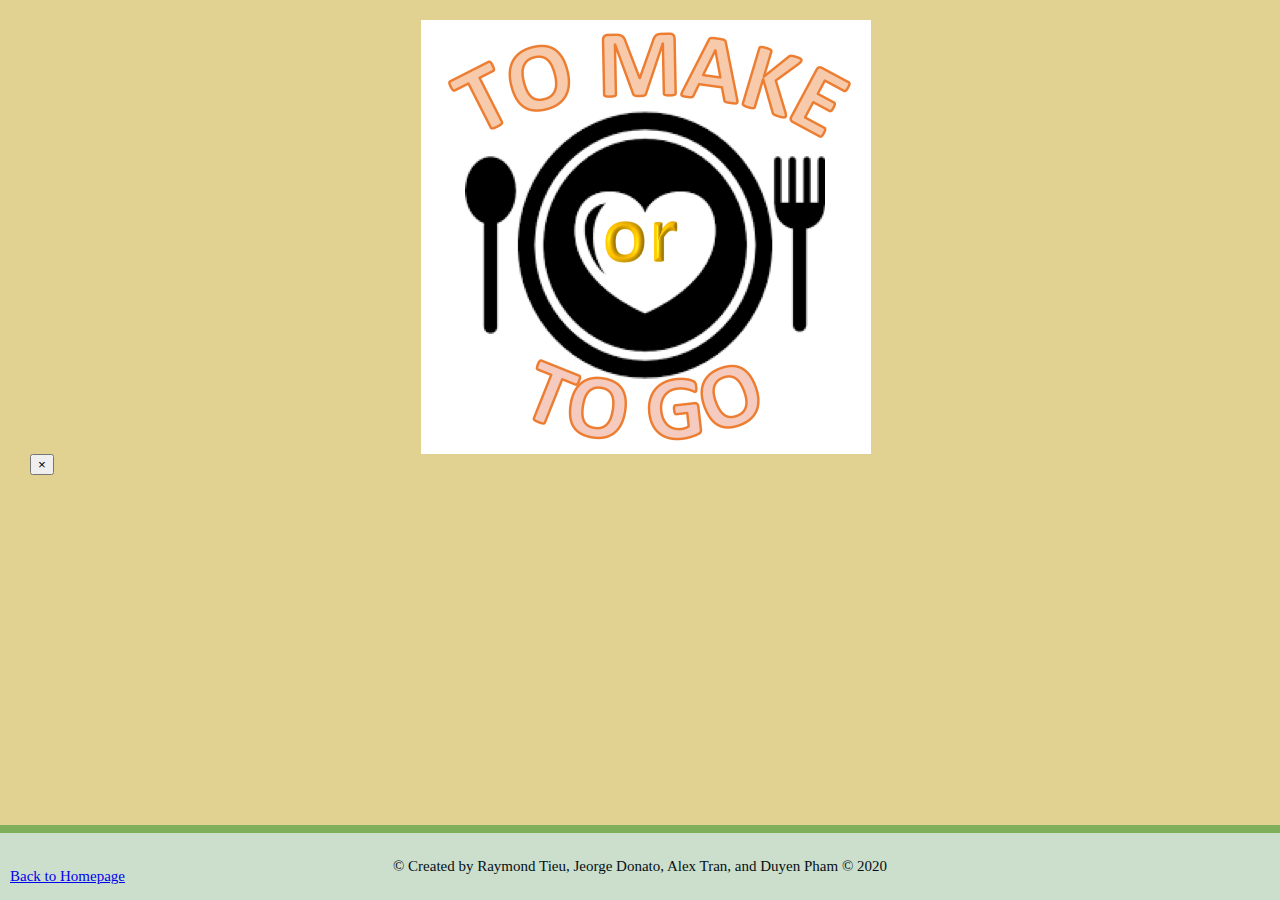
==== result.html @ 3b6a80f1 "Merge branch 'master' into added-modal-for-result" ====
<!DOCTYPE html>
<html lang="en">

<head>

  <meta charset="utf-8" />
  <meta http-equiv="x-ua-compatible" content="ie=edge" />
  <meta name="viewport" content="width=device-width, initial-scale=1.0" />
  <title>To Make or To Go</title>
  <link rel="stylesheet" href="css/foundation.min.css" />
  <!-- <link rel="stylesheet" href="css/app.css" /> -->
  <link rel="stylesheet" href="css/result.css" />

</head>

<body>

  <div class="row">
    <div class="small-2 large-4 columns"><a href="index.html" id="logo"> <img src="asset/logo.png" alt="web-logo"> </a>

    </div>
    </header>

    <div class="result-display"></div>


    </div>


    <div class="reveal" id="result-modal" data-reveal>
    <div class="result-modal-content">

    </div>
    <button class="close-button" data-close aria-label="Close modal" type="button">
      <span aria-hidden="true">&times;</span>
    </button>
  </div>

    <footer>
      <div class="footer">
        <a href="index.html" class="button float-left" id="btn-backToHomepage">Back to Homepage</a>
        &copy; Created by Raymond Tieu, Jeorge Donato, Alex Tran, and Duyen Pham © 2020
      </div>
    </footer>
    
    <script src="js/vendor/jquery.js"></script>
    <script src="js/vendor/what-input.js"></script>
    <script src="js/vendor/foundation.min.js"></script>
    <script src="js/to_make.js"></script>
    <script src="js/restaurantCaller.js"></script>

</body>

</html>
---- css/app.css ----
body {
    background-color: rgb(226, 210, 145);
}
/*================================================================================*/
#main-container{
    display: flex;
    align-items: center;
    justify-content: center;
}
/* 2 background image containers (use 25% for four, and 50% for two, etc) */
.column {
    float: left;
    width: 50%;
    padding: 5px;
}

/* Clear floats after image containers */

.row::after {
    content: "";
    clear: both;
    display: table;
}

/*================================================================================*/

/*position the button. Adjust the width as needed */

.column {
    position: relative;
    width: 50%;
}

/* Make the image responsive */

.column img {
    width: 100%;
    height: auto;
}

/* Style the button & place it in the middle of the container/image */

.column .btn {
    position: absolute;
    top: 50%;
    left: 50%;
    transform: translate(-50%, -50%);
    -ms-transform: translate(-50%, -50%);
    background-color: #72b6de;
    color: white;
    font-size: 30px;
    padding: 12px 24px;
    border: none;
    cursor: pointer;
    border-radius: 100px;
    -webkit-border-radius: 100px;
    -moz-border-radius: 100px;
    -ms-border-radius: 100px;
    -o-border-radius: 100px;
}

.column .btn:hover {
    background-color: #7298de;
}

/*================================================================================*/

.header img {
    width: 10%;
    float: middle;
}

nav {
    float: right;
    margin-top: 25px;
}

nav a {
    display: inline-block;
    margin-left: 15px;
    padding-left: 15px;
    text-decoration: none;
    line-height: 20px;
    color: #999;
    border-left: 1px solid #efefef;
}

nav a:first-child {
    border-left: 0 none;
}

nav a:hover {
    text-decoration: underline;
    text-decoration-color: #470a0a;
}

/* footer */

footer {
    clear: both;
    font-size: 15px;
    text-align: center;
    padding: 25px 0;
    margin-top: -90px;
    border-top: 8px solid #7faf5a;
    background: #ccdecc;
    color: rgb(5, 16, 20);
    position: fixed;
    left: 0;
    bottom: 0;
    width: 100%;
}
---- css/result.css ----
body {
    background-color: rgb(226, 210, 145);
    margin-left: 20px;
    padding: 10px;
    margin-top: 10px;
    margin-bottom: 10px;
}
img {
    display: block;
    margin: 0 auto;
    width: auto;
    height: auto;
    background-color: rgb(226, 210, 145);
    margin-bottom: 20;
  }
  footer {
    clear: both;
    font-size: 15px;
    text-align: center;
    padding: 25px 0;
    margin-top: -90px;
    border-top: 8px solid #7faf5a;
    background: #ccdecc;
    color: rgb(5, 16, 20);
    position: fixed;
    left: 0;
    bottom: 0;
    width: 100%;

}

.button {
  margin: 5px;
}

#btn-backToHomepage {
  position: absolute;
  left: 5px;
  bottom: 10px;
}
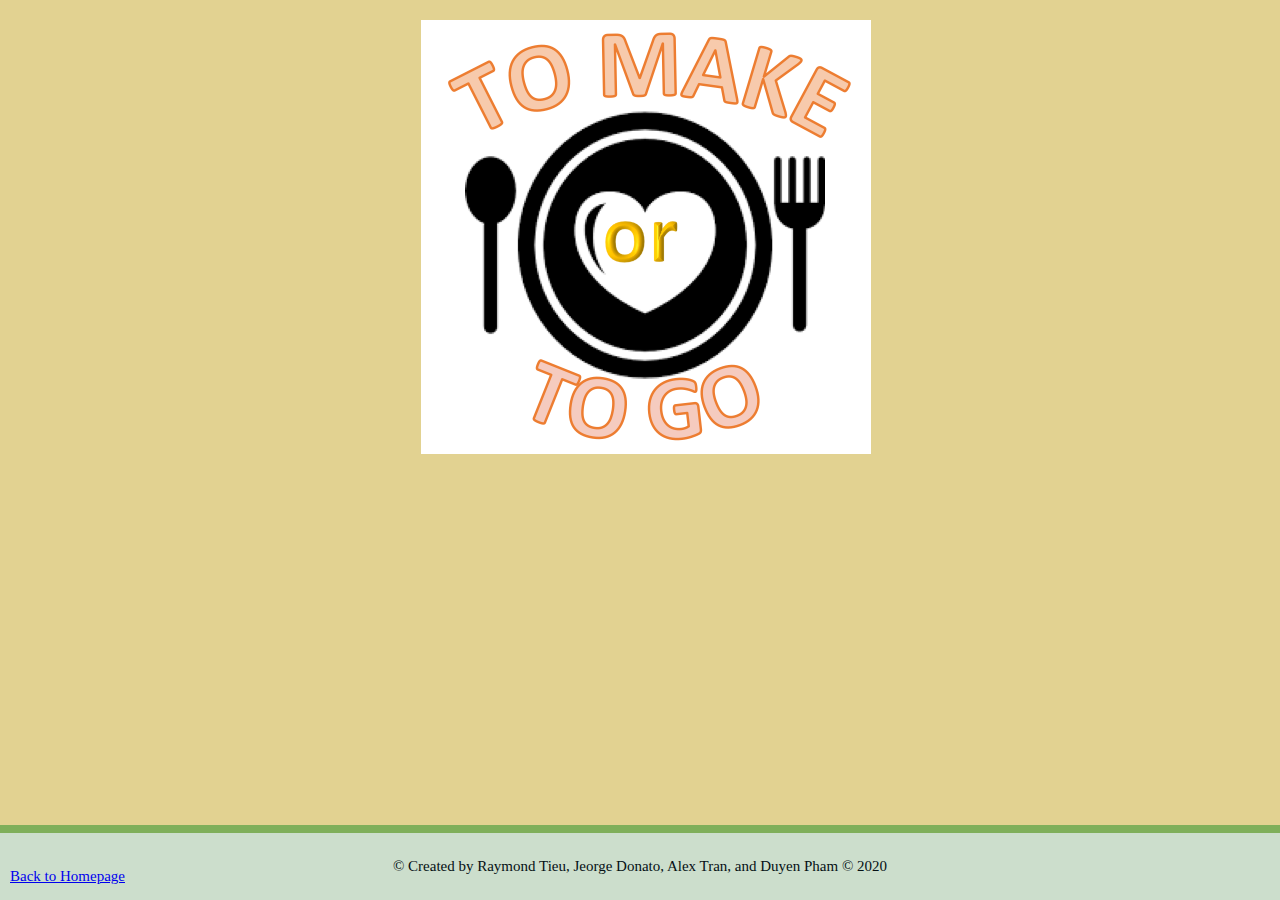
==== commit 9ce9be7e: "deleted about.html, still need work on font layout" ====
--- a/result.html
+++ b/result.html
@@ -8,7 +8,6 @@
   <meta name="viewport" content="width=device-width, initial-scale=1.0" />
   <title>To Make or To Go</title>
   <link rel="stylesheet" href="css/foundation.min.css" />
-  <!-- <link rel="stylesheet" href="css/app.css" /> -->
   <link rel="stylesheet" href="css/result.css" />
 
 </head>
@@ -16,25 +15,10 @@
 <body>
 
   <div class="row">
-    <div class="small-2 large-4 columns"><a href="index.html" id="logo"> <img src="asset/logo.png" alt="web-logo"> </a>
-
+    <div class="small-2 large-4 columns"> <a href="index.html" id="logo"> <img src="asset/logo.png" alt="web-logo"> </a>
     </div>
-    </header>
 
     <div class="result-display"></div>
-
-
-    </div>
-
-
-    <div class="reveal" id="result-modal" data-reveal>
-    <div class="result-modal-content">
-
-    </div>
-    <button class="close-button" data-close aria-label="Close modal" type="button">
-      <span aria-hidden="true">&times;</span>
-    </button>
-  </div>
 
     <footer>
       <div class="footer">
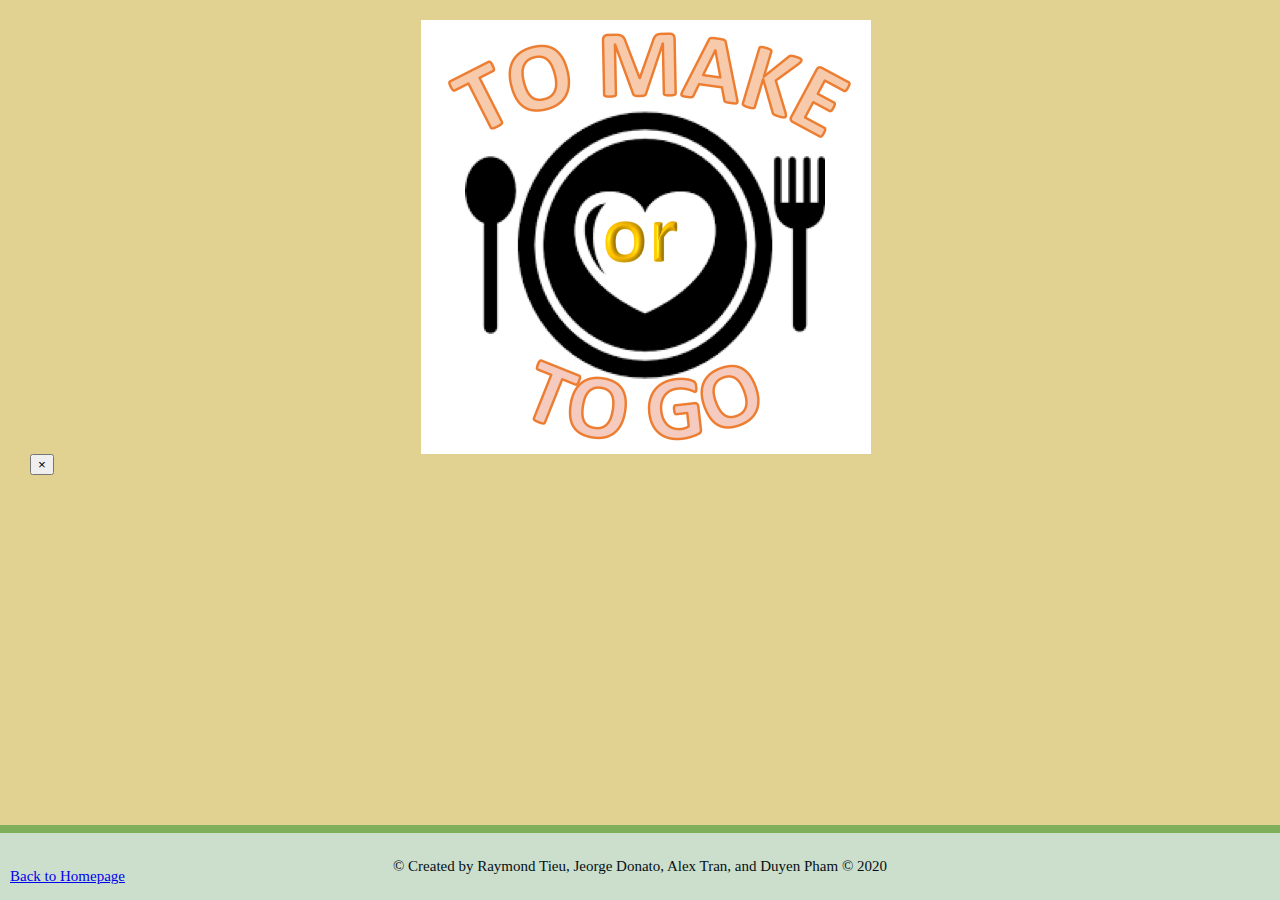
==== commit cb71abea: "Merge branch 'master' into call-ingredients-vid" ====
--- a/result.html
+++ b/result.html
@@ -8,6 +8,7 @@
   <meta name="viewport" content="width=device-width, initial-scale=1.0" />
   <title>To Make or To Go</title>
   <link rel="stylesheet" href="css/foundation.min.css" />
+  <!-- <link rel="stylesheet" href="css/app.css" /> -->
   <link rel="stylesheet" href="css/result.css" />
 
 </head>
@@ -15,10 +16,25 @@
 <body>
 
   <div class="row">
-    <div class="small-2 large-4 columns"> <a href="index.html" id="logo"> <img src="asset/logo.png" alt="web-logo"> </a>
+    <div class="small-2 large-4 columns"><a href="index.html" id="logo"> <img src="asset/logo.png" alt="web-logo"> </a>
+
+    </div>
+    </header>
+
+    <div class="result-display"></div>
+
+
     </div>
 
-    <div class="result-display"></div>
+
+    <div class="reveal" id="result-modal" data-reveal>
+    <div class="result-modal-content">
+
+    </div>
+    <button class="close-button" data-close aria-label="Close modal" type="button">
+      <span aria-hidden="true">&times;</span>
+    </button>
+  </div>
 
     <footer>
       <div class="footer">
--- a/css/app.css
+++ b/css/app.css
@@ -0,0 +1,112 @@
+body {
+    background-color: rgb(226, 210, 145);
+}
+/*================================================================================*/
+#main-container{
+    display: flex;
+    align-items: center;
+    justify-content: center;
+}
+/* 2 background image containers (use 25% for four, and 50% for two, etc) */
+.column {
+    float: left;
+    width: 50%;
+    padding: 5px;
+}
+
+/* Clear floats after image containers */
+
+.row::after {
+    content: "";
+    clear: both;
+    display: table;
+}
+
+/*================================================================================*/
+
+/*position the button. Adjust the width as needed */
+
+.column {
+    position: relative;
+    width: 50%;
+}
+
+/* Make the image responsive */
+
+.column img {
+    width: 100%;
+    height: auto;
+}
+
+/* Style the button & place it in the middle of the container/image */
+
+.column .btn {
+    position: absolute;
+    top: 50%;
+    left: 50%;
+    transform: translate(-50%, -50%);
+    -ms-transform: translate(-50%, -50%);
+    background-color: #72b6de;
+    color: white;
+    font-size: 30px;
+    padding: 12px 24px;
+    border: none;
+    cursor: pointer;
+    border-radius: 100px;
+    -webkit-border-radius: 100px;
+    -moz-border-radius: 100px;
+    -ms-border-radius: 100px;
+    -o-border-radius: 100px;
+}
+
+.column .btn:hover {
+    background-color: #7298de;
+}
+
+/*================================================================================*/
+
+.header img {
+    width: 10%;
+    float: middle;
+}
+
+nav {
+    float: right;
+    margin-top: 25px;
+}
+
+nav a {
+    display: inline-block;
+    margin-left: 15px;
+    padding-left: 15px;
+    text-decoration: none;
+    line-height: 20px;
+    color: #999;
+    border-left: 1px solid #efefef;
+}
+
+nav a:first-child {
+    border-left: 0 none;
+}
+
+nav a:hover {
+    text-decoration: underline;
+    text-decoration-color: #470a0a;
+}
+
+/* footer */
+
+footer {
+    clear: both;
+    font-size: 15px;
+    text-align: center;
+    padding: 25px 0;
+    margin-top: -90px;
+    border-top: 8px solid #7faf5a;
+    background: #ccdecc;
+    color: rgb(5, 16, 20);
+    position: fixed;
+    left: 0;
+    bottom: 0;
+    width: 100%;
+}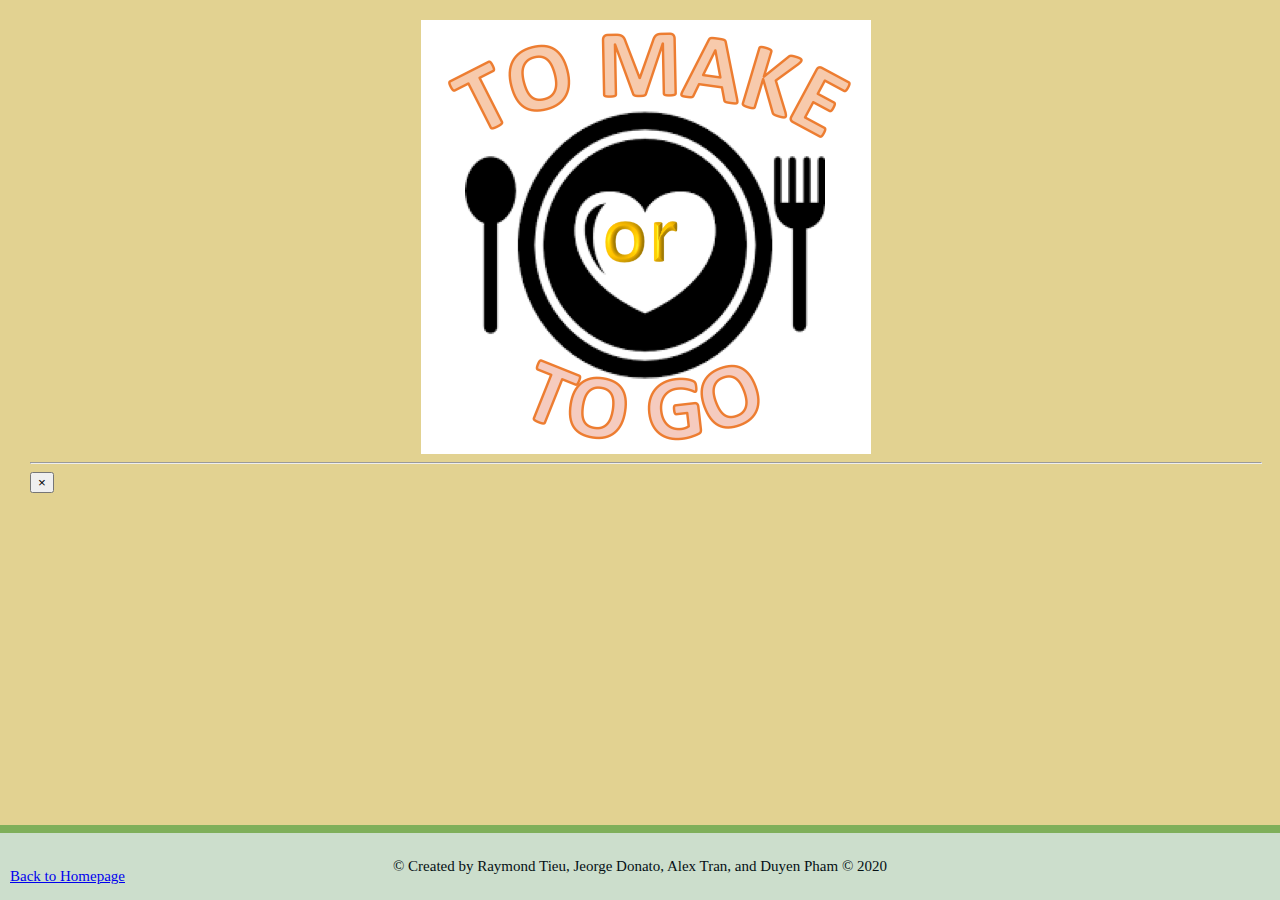
==== commit 84d5b928: "Merge branch 'master' into added-local-storage-capabilities" ====
--- a/result.html
+++ b/result.html
@@ -8,7 +8,6 @@
   <meta name="viewport" content="width=device-width, initial-scale=1.0" />
   <title>To Make or To Go</title>
   <link rel="stylesheet" href="css/foundation.min.css" />
-  <!-- <link rel="stylesheet" href="css/app.css" /> -->
   <link rel="stylesheet" href="css/result.css" />
 
 </head>
@@ -16,10 +15,10 @@
 <body>
 
   <div class="row">
-    <div class="small-2 large-4 columns"><a href="index.html" id="logo"> <img src="asset/logo.png" alt="web-logo"> </a>
+    <div class="small-2 large-4 columns"> <a href="index.html" id="logo"> <img src="asset/logo.png" alt="web-logo"> </a>
+    </div>
 
-    </div>
-    </header>
+    <hr>
 
     <div class="result-display"></div>
 
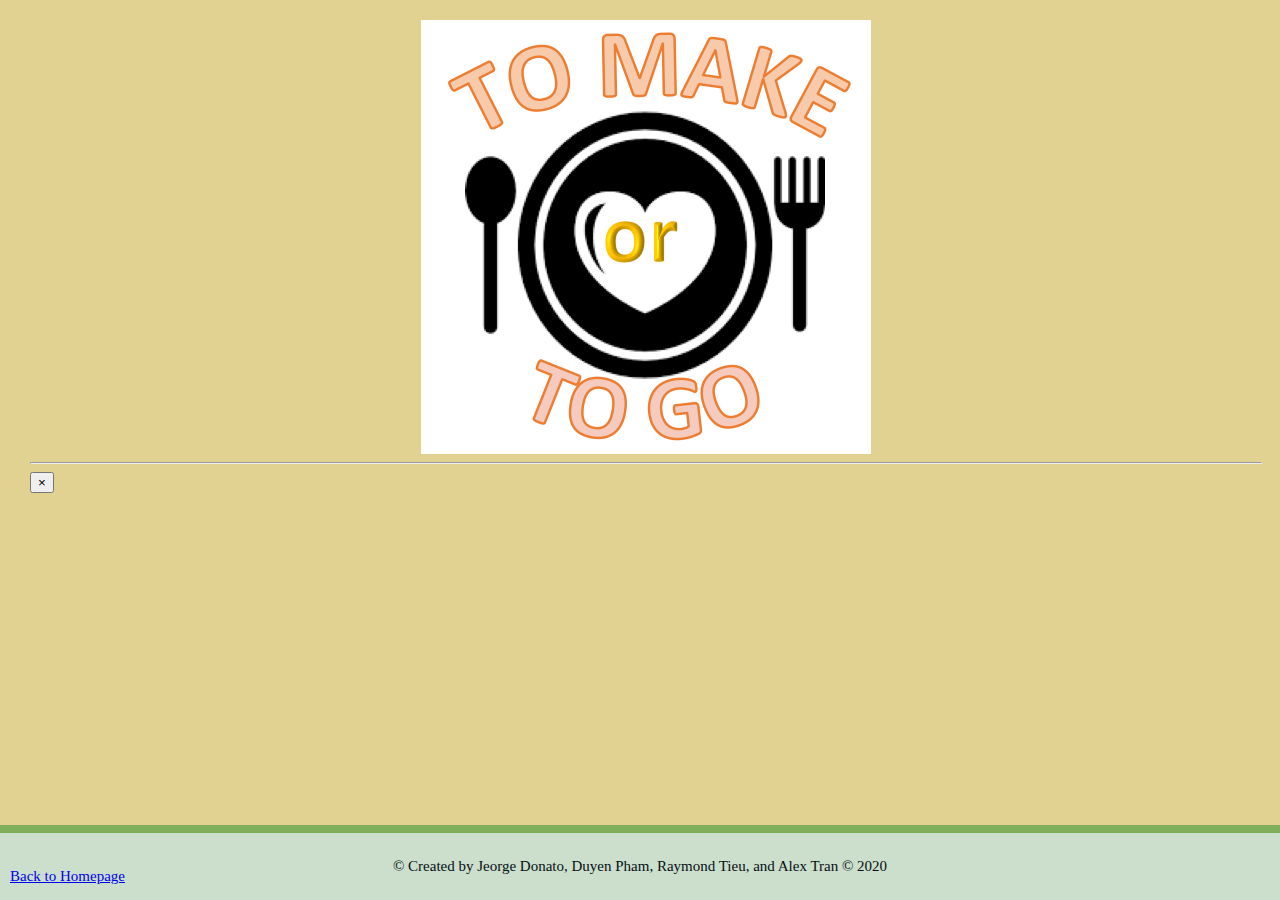
==== commit cccaf7d4: "Merge branch 'master' into minor-changes-css" ====
--- a/result.html
+++ b/result.html
@@ -19,7 +19,7 @@
     </div>
 
     <hr>
-
+    <div class="dropdown-sort"></div>
     <div class="result-display"></div>
 
 
@@ -38,7 +38,7 @@
     <footer>
       <div class="footer">
         <a href="index.html" class="button float-left" id="btn-backToHomepage">Back to Homepage</a>
-        &copy; Created by Raymond Tieu, Jeorge Donato, Alex Tran, and Duyen Pham © 2020
+        &copy; Created by Jeorge Donato, Duyen Pham, Raymond Tieu, and Alex Tran © 2020
       </div>
     </footer>
     
--- a/css/result.css
+++ b/css/result.css
@@ -13,7 +13,8 @@
     background-color: rgb(226, 210, 145);
     margin-bottom: 20;
   }
-  footer {
+
+footer {
     clear: both;
     font-size: 15px;
     text-align: center;
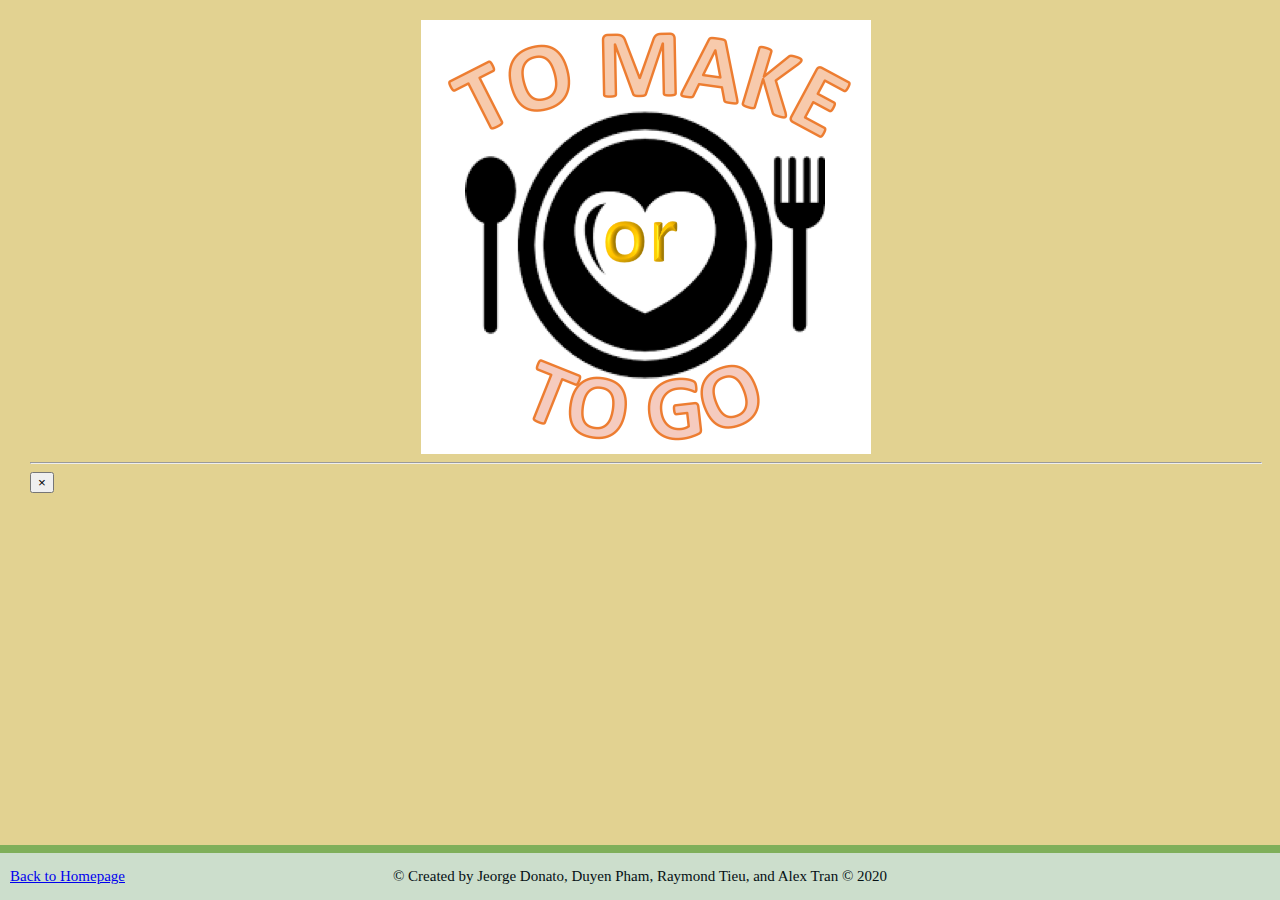
==== commit 80eda9db: "Merge pull request #44 from raytieu/result" ====
--- a/result.html
+++ b/result.html
@@ -14,8 +14,9 @@
 
 <body>
 
-  <div class="row">
-    <div class="small-2 large-4 columns"> <a href="index.html" id="logo"> <img src="asset/logo.png" alt="web-logo"> </a>
+  <div class="grid-container">
+    <div class="grid-x grid-margin-x"> 
+      <div class="cell small-4"><a href="index.html" id="logo"> <img src="asset/logo.png" alt="web-logo"> </a></div>
     </div>
 
     <hr>
--- a/css/result.css
+++ b/css/result.css
@@ -18,7 +18,7 @@
     clear: both;
     font-size: 15px;
     text-align: center;
-    padding: 25px 0;
+    padding: 15px 0;
     margin-top: -90px;
     border-top: 8px solid #7faf5a;
     background: #ccdecc;
@@ -38,4 +38,21 @@
   position: absolute;
   left: 5px;
   bottom: 10px;
+}
+.result-modal-content{
+  background-color: rgb(226, 210, 145);
+  margin: auto;
+}
+.card{
+  background-color:  #ccdecc;
+}
+#search-modal.reveal{
+  background-color: #7faf5a;
+}
+.card-divider{
+  background-color: #6ace1d;
+  border-radius: 10px;
+}
+.recipe-name{
+  text-align: center;
 }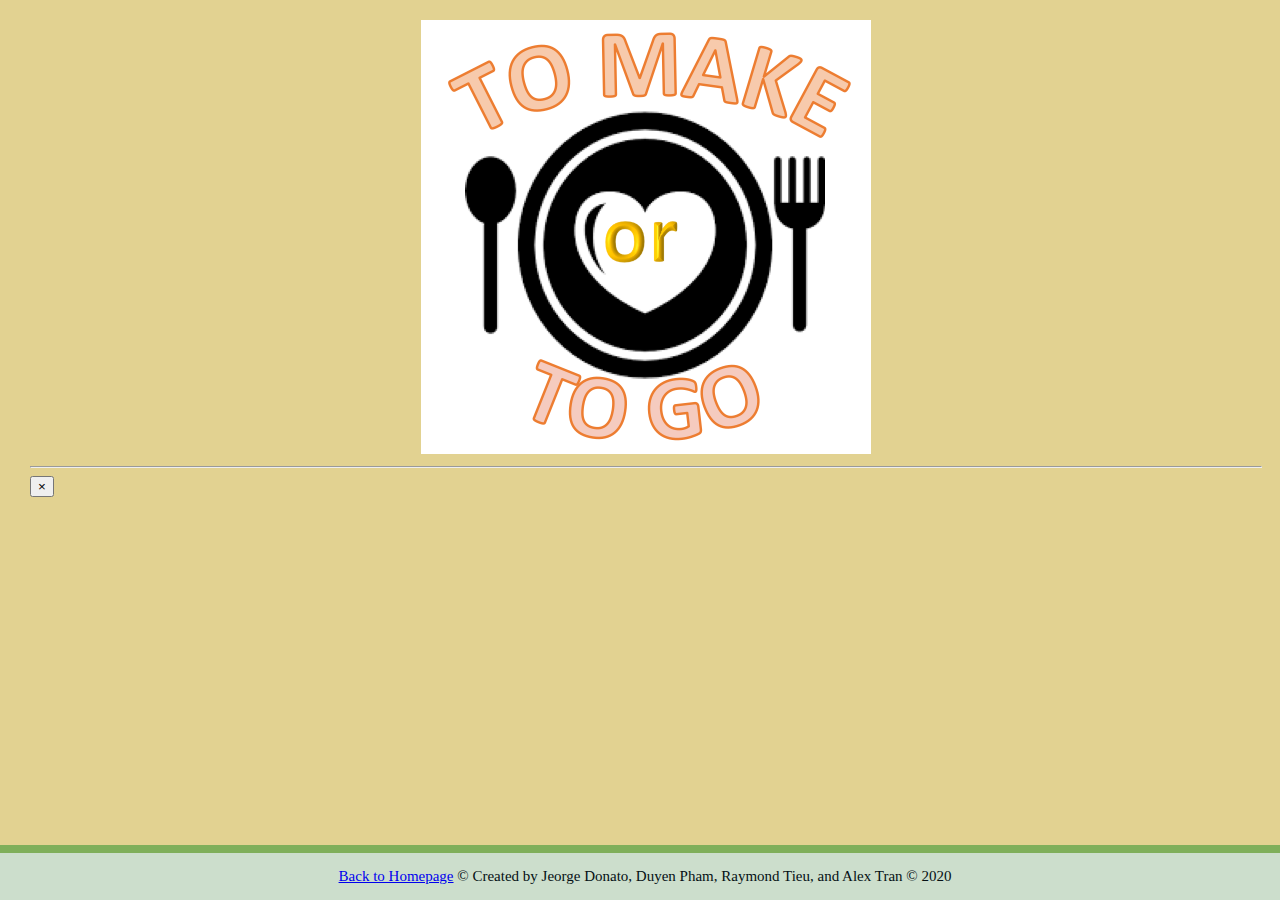
==== commit b090a12f: "Merge pull request #51 from raytieu/result" ====
--- a/result.html
+++ b/result.html
@@ -16,7 +16,7 @@
 
   <div class="grid-container">
     <div class="grid-x grid-margin-x"> 
-      <div class="cell small-4"><a href="index.html" id="logo"> <img src="asset/logo.png" alt="web-logo"> </a></div>
+      <div class="cell logo"><a href="index.html"> <img src="asset/logo.png" alt="web-logo"> </a></div>
     </div>
 
     <hr>
--- a/css/result.css
+++ b/css/result.css
@@ -6,7 +6,8 @@
     margin-bottom: 10px;
 }
 img {
-    display: block;
+    align: center;
+    display: center;
     margin: 0 auto;
     width: auto;
     height: auto;
@@ -30,14 +31,20 @@
 
 }
 
+.logo {
+  display: flex;
+  justify-content: center;
+  align-items: center;
+}
+
 .button {
   margin: 5px;
 }
 
 #btn-backToHomepage {
-  position: absolute;
+  position: relative;
   left: 5px;
-  bottom: 10px;
+  bottom: 0px;
 }
 .result-modal-content{
   background-color: rgb(226, 210, 145);
@@ -45,13 +52,14 @@
 }
 .card{
   background-color:  #ccdecc;
+  border-radius: 10px;
 }
 #search-modal.reveal{
   background-color: #7faf5a;
+  border-radius: 10px;
 }
 .card-divider{
   background-color: #6ace1d;
-  border-radius: 10px;
 }
 .recipe-name{
   text-align: center;
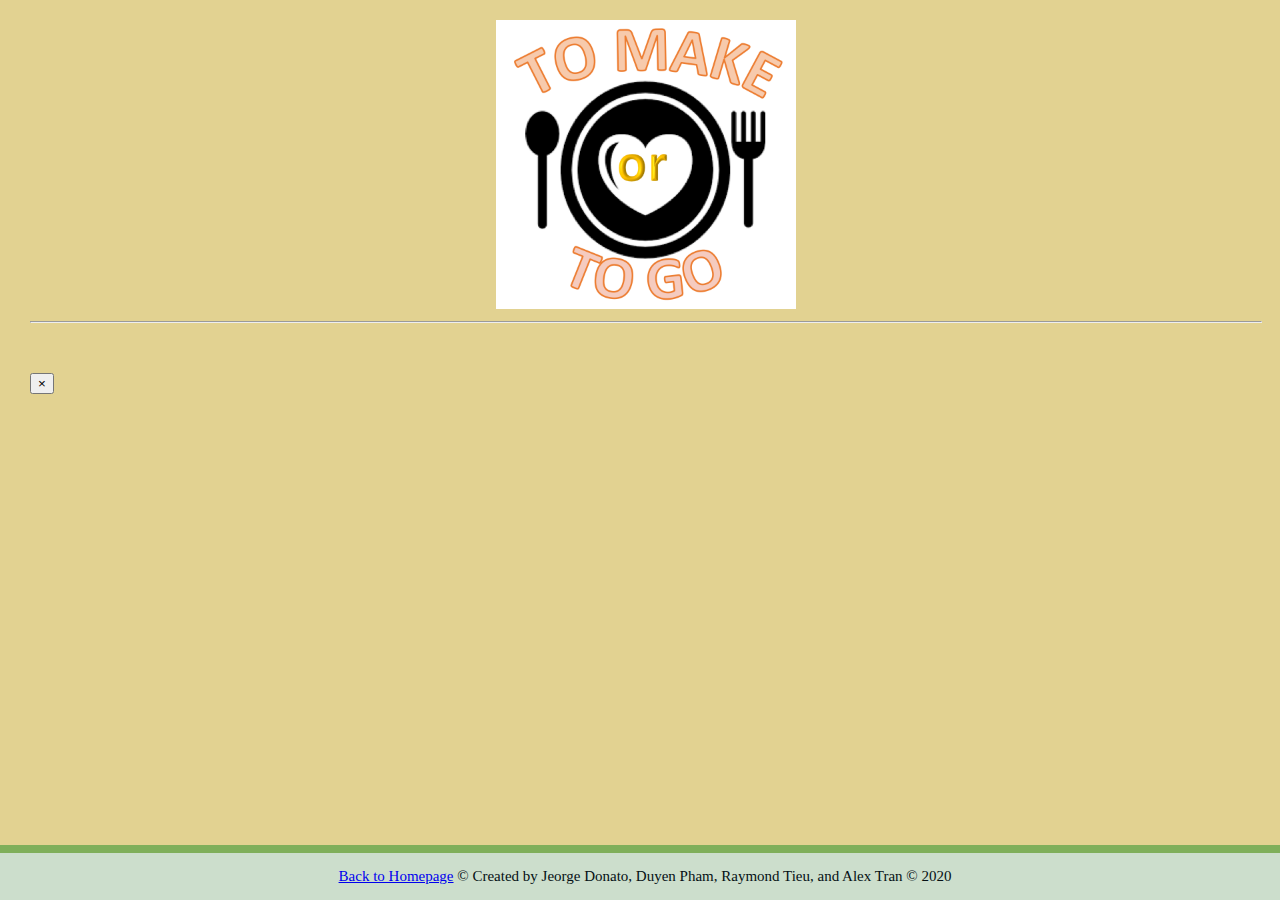
==== commit 72c63846: "Merge pull request #63 from raytieu/fixed-email-and-modified-some-functions" ====
--- a/result.html
+++ b/result.html
@@ -7,6 +7,8 @@
   <meta http-equiv="x-ua-compatible" content="ie=edge" />
   <meta name="viewport" content="width=device-width, initial-scale=1.0" />
   <title>To Make or To Go</title>
+  <link rel="stylesheet" href="https://stackpath.bootstrapcdn.com/font-awesome/4.7.0/css/font-awesome.min.css"
+    integrity="sha384-wvfXpqpZZVQGK6TAh5PVlGOfQNHSoD2xbE+QkPxCAFlNEevoEH3Sl0sibVcOQVnN" crossorigin="anonymous">
   <link rel="stylesheet" href="css/foundation.min.css" />
   <link rel="stylesheet" href="css/result.css" />
 
@@ -15,7 +17,7 @@
 <body>
 
   <div class="grid-container">
-    <div class="grid-x grid-margin-x"> 
+    <div class="grid-x grid-margin-x">
       <div class="cell logo"><a href="index.html"> <img src="asset/logo.png" alt="web-logo"> </a></div>
     </div>
 
@@ -24,10 +26,10 @@
     <div class="result-display"></div>
 
 
-    </div>
+  </div>
 
 
-    <div class="reveal" id="result-modal" data-reveal>
+  <div class="reveal" id="result-modal" data-reveal>
     <div class="result-modal-content">
 
     </div>
@@ -43,6 +45,8 @@
       </div>
     </footer>
     
+
+    <script src="https://smtpjs.com/v3/smtp.js"></script>
     <script src="js/vendor/jquery.js"></script>
     <script src="js/vendor/what-input.js"></script>
     <script src="js/vendor/foundation.min.js"></script>
--- a/css/result.css
+++ b/css/result.css
@@ -9,7 +9,7 @@
     align: center;
     display: center;
     margin: 0 auto;
-    width: auto;
+    width: 300px;
     height: auto;
     background-color: rgb(226, 210, 145);
     margin-bottom: 20;
@@ -63,4 +63,7 @@
 }
 .recipe-name{
   text-align: center;
+}
+.grid-container{
+  margin-bottom: 50px;
 }